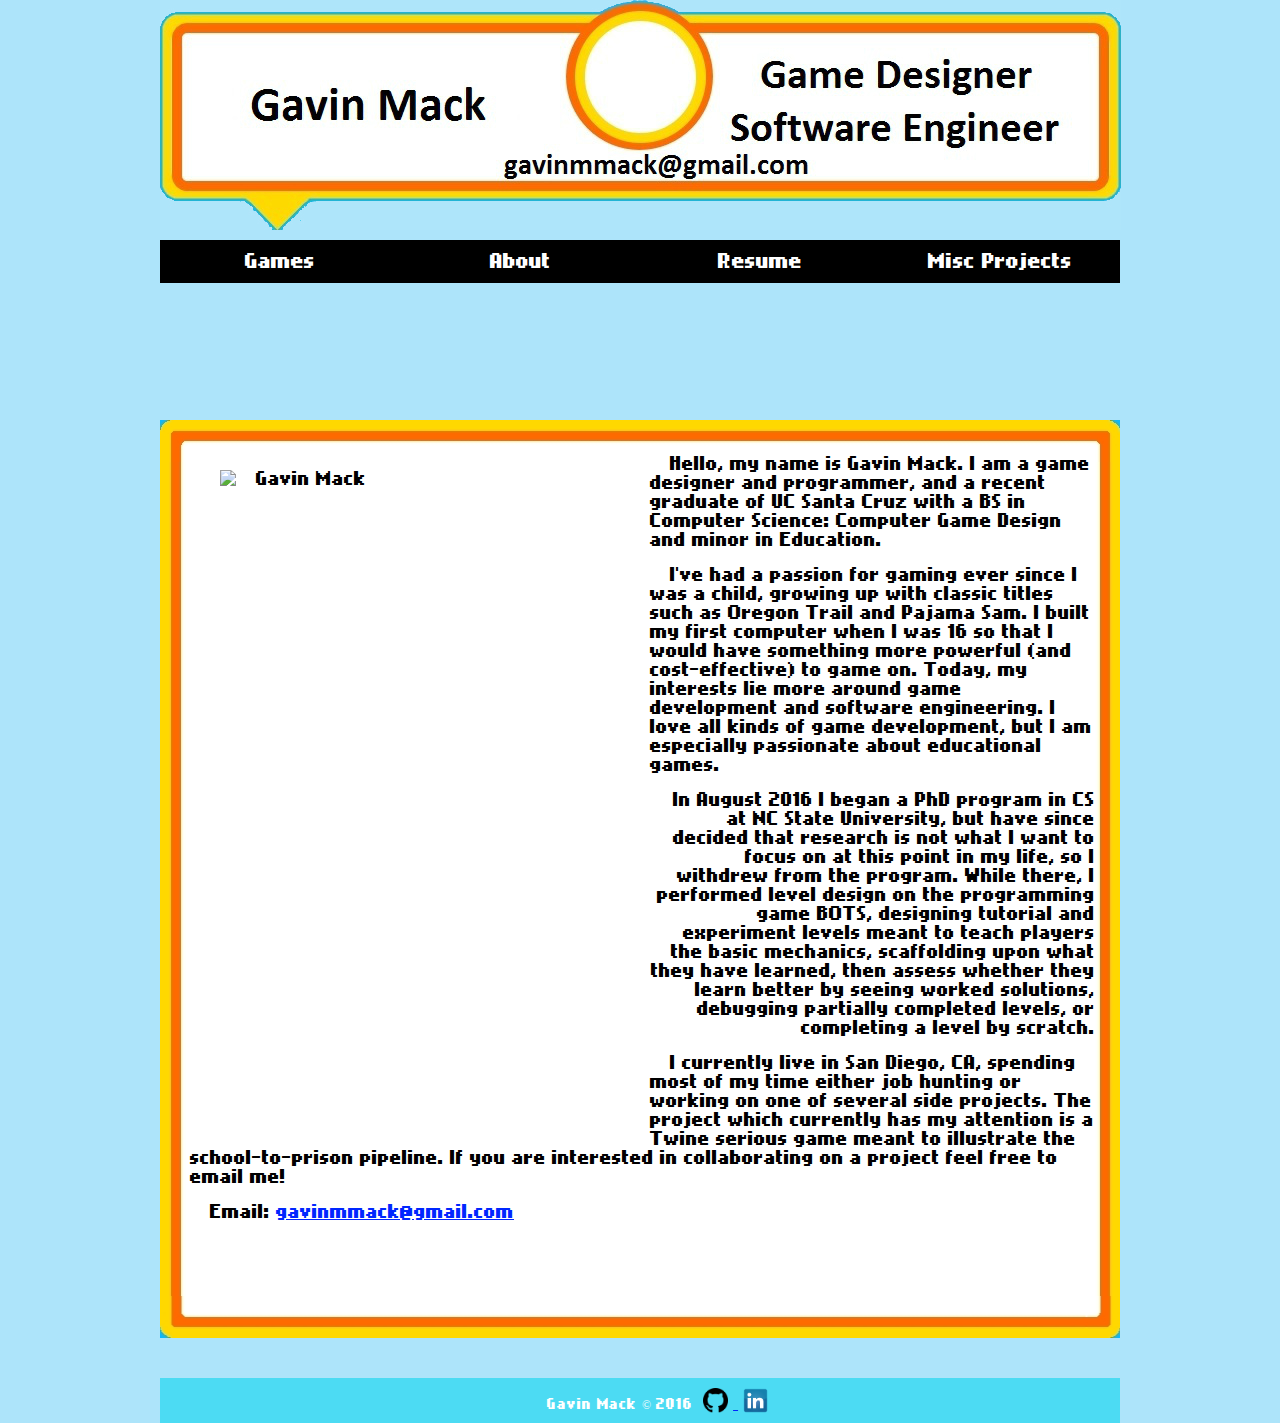
==== about.html @ 0bde6eca "updates" ====
<!DOCTYPE html PUBLIC "-//W3C//DTD XHTML 1.0 Transitional//EN" "http://www.w3.org/TR/xhtml1/DTD/xhtml1-transitional.dtd">
<html xmlns="http://www.w3.org/1999/xhtml">
<link rel="shortcut icon" href="favicon.ico" />
<script src="scripts/jquery-latest.js" type="text/javascript"></script>
<script src="scripts/thickbox.js" type="text/javascript"></script>
<link href="css/thickbox.css" rel="stylesheet" type="text/css" />
<script type="text/javascript">
function MM_preloadImages() { //v3.0
  var d=document; if(d.images){ if(!d.MM_p) d.MM_p=new Array();
    var i,j=d.MM_p.length,a=MM_preloadImages.arguments; for(i=0; i<a.length; i++)
    if (a[i].indexOf("#")!=0){ d.MM_p[j]=new Image; d.MM_p[j++].src=a[i];}}
}
function MM_swapImgRestore() { //v3.0
  var i,x,a=document.MM_sr; for(i=0;a&&i<a.length&&(x=a[i])&&x.oSrc;i++) x.src=x.oSrc;
}
function MM_findObj(n, d) { //v4.01
  var p,i,x;  if(!d) d=document; if((p=n.indexOf("?"))>0&&parent.frames.length) {
    d=parent.frames[n.substring(p+1)].document; n=n.substring(0,p);}
  if(!(x=d[n])&&d.all) x=d.all[n]; for (i=0;!x&&i<d.forms.length;i++) x=d.forms[i][n];
  for(i=0;!x&&d.layers&&i<d.layers.length;i++) x=MM_findObj(n,d.layers[i].document);
  if(!x && d.getElementById) x=d.getElementById(n); return x;
}

function MM_swapImage() { //v3.0
  var i,j=0,x,a=MM_swapImage.arguments; document.MM_sr=new Array; for(i=0;i<(a.length-2);i+=3)
   if ((x=MM_findObj(a[i]))!=null){document.MM_sr[j++]=x; if(!x.oSrc) x.oSrc=x.src; x.src=a[i+2];}
}
</script>
<head>
<meta http-equiv="Content-Type" content="text/html; charset=utf-8" />
<title>Gavin Mack - About</title>
<link href="gamestylesheet.css" rel="stylesheet" type="text/css" />
<script src="SpryAssets/SpryMenuBar.js" type="text/javascript"></script>
<link href="SpryAssets/SpryMenuBarHorizontal.css" rel="stylesheet" type="text/css" />

</head>


<body>
<div class="container">
  <div class="header"><!-- end .header --><a href="index.html"><img src="images/banner_front.jpg" alt="Gavin Mack, Game Designer, Software Engineer" width="961" height="230" /></a></div>
  <div class="content">
  <ul id="MenuBar1" class="MenuBarHorizontal">
    <li><a class="MenuBarItemSubmenu" href="index.html">Games</a>
      <ul>
		<li><a href="squabblesquad.html" title="squabblesquad">Birds At Arms</a></li>
		<li><a href="antigen.html" title="antigen">Antigen</a></li>
		<li><a href="pemdamonium.html" title="pemdamonium">Pemdamonium</a></li>
      </ul>
    </li>
    <li><a href="about.html">About</a></li>
    <li><a href="resume.html">Resume</a></li>
    <li><a href="misc.html">Misc Projects</a></li>
  </ul>
  <h1>&nbsp;</h1>
  <p class="content">&nbsp;</p>
  <div id="slideshow-caption2">
    <div class="container" id="propsumm">
    <p>&nbsp;</p>
    <p><img src="images/portrait.jpg" alt="Gavin Mack" width="400" height="650" hspace="30" vspace="15" align="left" /></p>
	<p align="left">Hello, my name is Gavin Mack. I am a game designer and programmer, and a recent graduate of UC Santa Cruz with a BS in Computer Science: Computer Game Design and minor in Education.</p>
	<p align="left">I've had a passion for gaming ever since I was a child, growing up with classic titles such as Oregon Trail and Pajama Sam. I built my first computer when I was 16 so that I would have something more powerful (and cost-effective) to game on. Today, my interests lie more around game development and software engineering. I love all kinds of game development, but I am especially passionate about educational games.</p>
  <p align="right">In August 2016 I began a PhD program in CS at NC State University, but have since decided that research is not what I want to focus on at this point in my life, so I withdrew from the program. While there, I performed level design on the programming game BOTS, designing tutorial and experiment levels meant to teach players the basic mechanics, scaffolding upon what they have learned, then assess whether they learn better by seeing worked solutions, debugging partially completed levels, or completing a level by scratch.</p>
	<p align="left">I currently live in San Diego, CA, spending most of my time either job hunting or working on one of several side projects. The project which currently has my attention is a Twine serious game meant to illustrate the school-to-prison pipeline. If you are interested in collaborating on a project feel free to email me!</p>
<p>Email: <a href="mailto:gavinmmack@gmail.com">gavinmmack@gmail.com</a></p>
<p>&nbsp;</p>
<p>&nbsp;</p>
</div>
	
	
	
</div>
<!--It is safe to delete this if captions are disabled-->
<div id="slideshow-caption"></div>
  </div>
  <div class="footer">Gavin Mack &copy; 2016 
  <a href="https://github.com/gmmack"><img src="images/githubicon.png" alt="github" name="github" width="25" height="25" hspace="5" border="0" align="absbottom" id="twitter" /> </a>
  <a href="https://www.linkedin.com/in/gavinmack"> <img src="images/linkedinicon.png" alt="linkedIn" name="linkedin" width="25" height="25" hspace="5" border="0" align="absbottom" id="linkedin" /></a><br />
  <!-- end .footer --></div>
<!-- end .container --></div>
<script type="text/javascript">
var MenuBar1 = new Spry.Widget.MenuBar("MenuBar1", {imgDown:"SpryAssets/SpryMenuBarDownHover.gif", imgRight:"SpryAssets/SpryMenuBarRightHover.gif"});
</script>
</body>
</html>
---- gamestylesheet.css ----
@font-face{
	font-family: 'myFont';
	src: url('fonts/nokiafc22.ttf');
}
body {
	
	background: #ade4fa;
	margin: auto;
	padding: 0;
	color: #000;
	background-color: #ade4fa;
	background-image: url(images/navBarTest.jpg);
	background-repeat: repeat-x;
}

/* ~~ Element/tag selectors ~~ */
ul, ol, dl { /* Due to variations between browsers, it's best practices to zero padding and margin on lists. For consistency, you can either specify the amounts you want here, or on the list items (LI, DT, DD) they contain. Remember that what you do here will cascade to the .nav list unless you write a more specific selector. */
	padding: 0;
	margin: 0;
}
a img { /* this selector removes the default blue border displayed in some browsers around an image when it is surrounded by a link */
	border: none;
}
/* ~~ Styling for your site's links must remain in this order - including the group of selectors that create the hover effect. ~~ */
a:link {
	color: #0026FF;
	text-decoration: underline; /* unless you style your links to look extremely unique, it's best to provide underlines for quick visual identification */
}
a:visited {
	color: #0026FF;
	text-decoration: underline;
}
a:hover, a:active, a:focus { /* this group of selectors will give a keyboard navigator the same hover experience as the person using a mouse. */
	text-decoration: none;
}

/* ~~ this fixed width container surrounds the other divs ~~ */
.container {
	width: 960px; /* the auto value on the sides, coupled with the width, centers the layout */
	background: #FFF;
	margin: 0 auto;
}
#propagandaBulletPoints {
	font-family: "nokia Cellphone FC", Arial;
	font-size: 14px;
	line-height: 10px;
	height: 133px;
	width: 480px;
	text-align: center;
	text-indent: 15px;
	float: left;
	white-space: normal;
	padding-top: 22px;
	color: #000;
	background-image: url(images/Propaganda_thumbs&Large/personalContribImage.jpg);
}
#testdownload {
	height: 155px;
	width: 480px;
	float: right;
	margin-top: -59px;
	text-align: left;
	text-indent: 25px;
}
#gameBannerTop {
	background-image: url(images/Squabble Squad_thumbs&Large/Squabble SquadTitleBANNER.jpg);
	height: 125px;
	width: 961px;
	text-align: center;
	text-indent: 480px;
	font-family: "nokia Cellphone FC", Arial;
	font-size: 14px;
	line-height: 12px;
	padding-top: 30px;
}

/* ~~ the header is not given a width. It will extend the full width of your layout. It contains an image placeholder that should be replaced with your own linked logo ~~ */
.header {
	background: #ADB96E;
}

/* ~~ This is the layout information. ~~ 

1) Padding is only placed on the top and/or bottom of the div. The elements within this div have padding on their sides. This saves you from any "box model math". Keep in mind, if you add any side padding or border to the div itself, it will be added to the width you define to create the *total* width. You may also choose to remove the padding on the element in the div and place a second div within it with no width and the padding necessary for your design.

*/
p {
	text-indent: 20px;
	margin-left: 30px;
	margin-right: 25px;
}

.content {
	background-color: #ade4fa;
	right: 300px;
	text-align: center;
	font-family: Fixedsys;
	font-size: 20px;
	text-indent: 0px;
	padding-top: 10px;
	padding-right: 0;
	padding-bottom: 10px;
	padding-left: 280;
}

/* ~~ The footer ~~ */
.footer {
	color: #FFF;
	background-color: #4cdbf3;
	font-family: 'myFont';
	width: 960px;
	padding-top: 10px;
	padding-right: 0;
	padding-bottom: 10px;
	padding-left: 0;
	position: absolute;
	bottom: auto;
	margin: auto;
	margin-top: 30px;
	height: auto;
	text-indent: 40px;
	font-size: 12px;
	text-align: center;
}

/* ~~ miscellaneous float/clear classes ~~ */
.fltrt {  /* this class can be used to float an element right in your page. The floated element must precede the element it should be next to on the page. */
	float: right;
	margin-left: 8px;
	color: #67ABFF;
}
.fltlft { /* this class can be used to float an element left in your page. The floated element must precede the element it should be next to on the page. */
	float: left;
	margin-right: 8px;
	background-color: #003;
}
.clearfloat { /* this class can be placed on a <br /> or empty div as the final element following the last floated div (within the #container) if the #footer is removed or taken out of the #container */
	clear:both;
	height:0;
	font-size: 1px;
	line-height: 0px;
}


#bold {
	font-family: Arial, Helvetica, sans-serif;
	font-size: 20px;
	color: #FFF;
	text-indent: 275pt;
}
#thumbs {
	height: 150px;
	width: 951px;
	border: 5px solid #FFF;
	
	
}

#propsumm {
	font-family: "myFont";
	color: #000;
	background-color: #000;
	height: auto;
	width: 960px;
	text-align: left;
	text-indent: 0pt;
	font-size: 16px;
	line-height: 19px;
	background-image: url(images/backgroundtop.jpg), url(images/backgroundbottom.jpg), url(images/backgroundmiddle.jpg);
	background-repeat: no-repeat, no-repeat, repeat-y;
	background-position: left top, center bottom, left top;
	background-size: auto;
	padding-bottom: 30px;
	border-bottom-width: 0px;
	border-left-width: 0px;
	border-right-width: 0px;
	border-top-width: 0px;
}
---- SpryAssets/SpryMenuBarHorizontal.css ----
@charset "UTF-8";

/* SpryMenuBarHorizontal.css - version 0.6 - Spry Pre-Release 1.6.1 */

/* Copyright (c) 2006. Adobe Systems Incorporated. All rights reserved. */

/*******************************************************************************

 LAYOUT INFORMATION: describes box model, positioning, z-order

 *******************************************************************************/
@font-face{
	font-family: 'myFont';
	src: url('nokiafc22.ttf');
}
/* The outermost container of the Menu Bar, an auto width box with no margin or padding */
ul.MenuBarHorizontal
{
	margin: 0;
	padding: 0;
	list-style-type: none;
	font-size: 100%;
	cursor: default;
	width: auto;
}
/* Set the active Menu Bar with this class, currently setting z-index to accomodate IE rendering bug: http://therealcrisp.xs4all.nl/meuk/IE-zindexbug.html */
ul.MenuBarActive
{
	z-index: 1500;
}
/* Menu item containers, position children relative to this container and are a fixed width */
ul.MenuBarHorizontal li
{
	margin: 0;
	padding: 0;
	list-style-type: none;
	font-size: 100%;
	position: relative;
	cursor: pointer;
	width: 240px;
	float: left;
	left: 0;
}
/* Submenus should appear below their parent (top: 0) with a higher z-index, but they are initially off the left side of the screen (-1000em) */
ul.MenuBarHorizontal ul
{
	margin: 0;
	padding: 0;
	list-style-type: none;
	font-size: 100%;
	z-index: 1020;
	cursor: default;
	width: 160px;
	position: absolute;
	left: -1000em;
	height: 300px;
	font-family: 'myFont', Arial;
}
/* Submenu that is showing with class designation MenuBarSubmenuVisible, we set left to auto so it comes onto the screen below its parent menu item */
ul.MenuBarHorizontal ul.MenuBarSubmenuVisible
{
	left: auto;
}
/* Menu item containers are same fixed width as parent */
ul.MenuBarHorizontal ul li
{
	width: 240px;
	font-family: 'myFont', Arial;
}
/* Submenus should appear slightly overlapping to the right (95%) and up (-5%) */
ul.MenuBarHorizontal ul ul
{
	position: absolute;
	margin: -5% 0 0 95%;
}
/* Submenu that is showing with class designation MenuBarSubmenuVisible, we set left to 0 so it comes onto the screen */
ul.MenuBarHorizontal ul.MenuBarSubmenuVisible ul.MenuBarSubmenuVisible
{
	left: auto;
	top: 0;
}

/*******************************************************************************

 DESIGN INFORMATION: describes color scheme, borders, fonts

 *******************************************************************************/

/* Submenu containers have borders on all sides */
ul.MenuBarHorizontal ul
{
	border: 0px solid #CCC;
}
/* Menu items are a light gray block with padding and no text decoration */
ul.MenuBarHorizontal a
{
	display: block;
	cursor: pointer;
	background-color: #000;
	padding: 0.5em 0.75em;
	color: #FFF;
	text-decoration: none;
	font-size: 18px;
	font-family: 'myFont';
	text-align: center;
}
/* Menu items that have mouse over or focus have a blue background and white text */
ul.MenuBarHorizontal a:hover, ul.MenuBarHorizontal a:focus
{
	background-color: #000;
	color: #FFF;
	font-family: 'myFont';
	text-align: center;
}
/* Menu items that are open with submenus are set to MenuBarItemHover with a blue background and white text */
ul.MenuBarHorizontal a.MenuBarItemHover, ul.MenuBarHorizontal a.MenuBarItemSubmenuHover, ul.MenuBarHorizontal a.MenuBarSubmenuVisible
{
	background-color: #FFF;
	color: #000;
}

/*******************************************************************************

 SUBMENU INDICATION: styles if there is a submenu under a given menu item

 *******************************************************************************/

/* Menu items that have a submenu have the class designation MenuBarItemSubmenu and are set to use a background image positioned on the far left (95%) and centered vertically (50%) */
ul.MenuBarHorizontal a.MenuBarItemSubmenu
{
	background-image: url(SpryMenuBarDown.gif);
	background-repeat: no-repeat;
	background-position: 95% 50%;
	font-family: 'myFont';
	text-align: center;
}
/* Menu items that have a submenu have the class designation MenuBarItemSubmenu and are set to use a background image positioned on the far left (95%) and centered vertically (50%) */
ul.MenuBarHorizontal ul a.MenuBarItemSubmenu
{
	background-image: url(SpryMenuBarRight.gif);
	background-repeat: no-repeat;
	background-position: 95% 50%;
}
/* Menu items that are open with submenus have the class designation MenuBarItemSubmenuHover and are set to use a "hover" background image positioned on the far left (95%) and centered vertically (50%) */
ul.MenuBarHorizontal a.MenuBarItemSubmenuHover
{
	background-image: url(SpryMenuBarDownHover.gif);
	background-repeat: no-repeat;
	background-position: 95% 50%;
}
/* Menu items that are open with submenus have the class designation MenuBarItemSubmenuHover and are set to use a "hover" background image positioned on the far left (95%) and centered vertically (50%) */
ul.MenuBarHorizontal ul a.MenuBarItemSubmenuHover
{
	background-image: url(SpryMenuBarRightHover.gif);
	background-repeat: no-repeat;
	background-position: 95% 50%;
}

/*******************************************************************************

 BROWSER HACKS: the hacks below should not be changed unless you are an expert

 *******************************************************************************/

/* HACK FOR IE: to make sure the sub menus show above form controls, we underlay each submenu with an iframe */
ul.MenuBarHorizontal iframe
{
	position: fixed;
	z-index: 1;



	filter:alpha(opacity:0.1);
}
/* HACK FOR IE: to stabilize appearance of menu items; the slash in float is to keep IE 5.0 from parsing */
@media screen, projection
{
	ul.MenuBarHorizontal li.MenuBarItemIE
	{
	display: inline;
	f\loat: left;
	background: #FFF;
	}
}
#personalcontribution {
	font-family: Arial, Helvetica, sans-serif;
	font-size: 18px;
	color: #FFF;
	text-indent: 50pt;
	background-color: #000;
	width: 240px;
	line-height: 10px;
}
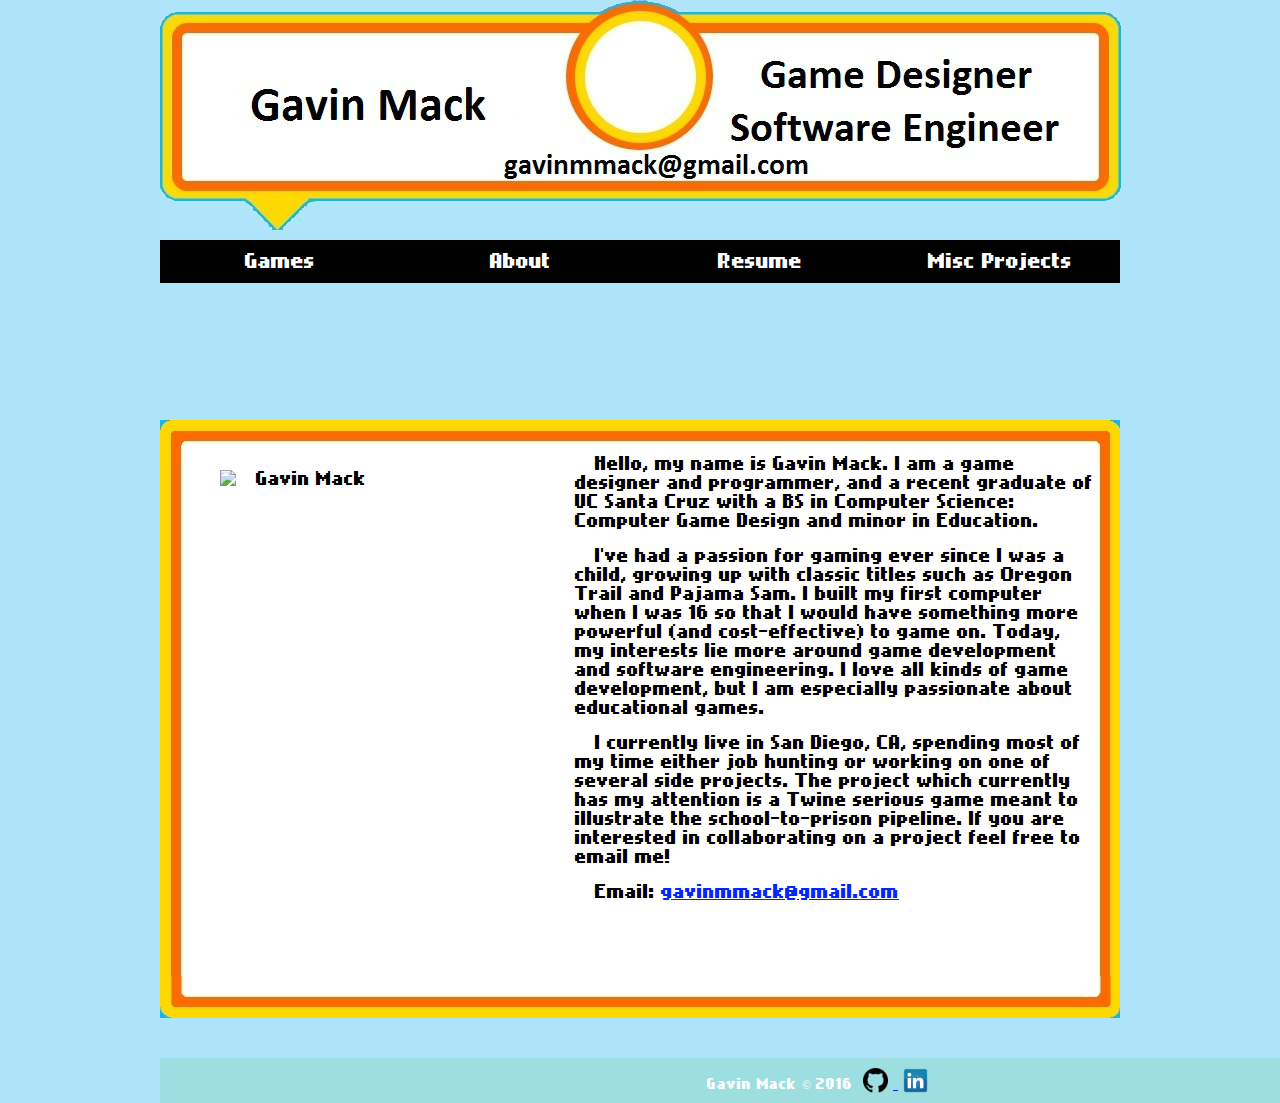
==== commit 8952c040: "testing" ====
--- a/about.html
+++ b/about.html
@@ -58,10 +58,10 @@
   <div id="slideshow-caption2">
     <div class="container" id="propsumm">
     <p>&nbsp;</p>
-    <p><img src="images/portrait.jpg" alt="Gavin Mack" width="400" height="650" hspace="30" vspace="15" align="left" /></p>
+    <p><img src="images/portrait.jpg" alt="Gavin Mack" width="325" height="500" hspace="30" vspace="15" align="left" /></p>
 	<p align="left">Hello, my name is Gavin Mack. I am a game designer and programmer, and a recent graduate of UC Santa Cruz with a BS in Computer Science: Computer Game Design and minor in Education.</p>
 	<p align="left">I've had a passion for gaming ever since I was a child, growing up with classic titles such as Oregon Trail and Pajama Sam. I built my first computer when I was 16 so that I would have something more powerful (and cost-effective) to game on. Today, my interests lie more around game development and software engineering. I love all kinds of game development, but I am especially passionate about educational games.</p>
-  <p align="right">In August 2016 I began a PhD program in CS at NC State University, but have since decided that research is not what I want to focus on at this point in my life, so I withdrew from the program. While there, I performed level design on the programming game BOTS, designing tutorial and experiment levels meant to teach players the basic mechanics, scaffolding upon what they have learned, then assess whether they learn better by seeing worked solutions, debugging partially completed levels, or completing a level by scratch.</p>
+  <!--<p align="left">In August 2016 I began a PhD program in CS at NC State University, but have since decided that research is not what I want to focus on at this point in my life, so I withdrew from the program. While there, I performed level design on the programming game BOTS, designing tutorial and experiment levels meant to teach players the basic mechanics, scaffolding upon what they have learned, then assess whether they learn better by seeing worked solutions, debugging partially completed levels, or completing a level by scratch.</p>-->
 	<p align="left">I currently live in San Diego, CA, spending most of my time either job hunting or working on one of several side projects. The project which currently has my attention is a Twine serious game meant to illustrate the school-to-prison pipeline. If you are interested in collaborating on a project feel free to email me!</p>
 <p>Email: <a href="mailto:gavinmmack@gmail.com">gavinmmack@gmail.com</a></p>
 <p>&nbsp;</p>
--- a/gamestylesheet.css
+++ b/gamestylesheet.css
@@ -107,9 +107,9 @@
 /* ~~ The footer ~~ */
 .footer {
 	color: #FFF;
-	background-color: #4cdbf3;
+	background-color: #9ddfe1;
 	font-family: 'myFont';
-	width: 960px;
+	width: 100%;
 	padding-top: 10px;
 	padding-right: 0;
 	padding-bottom: 10px;
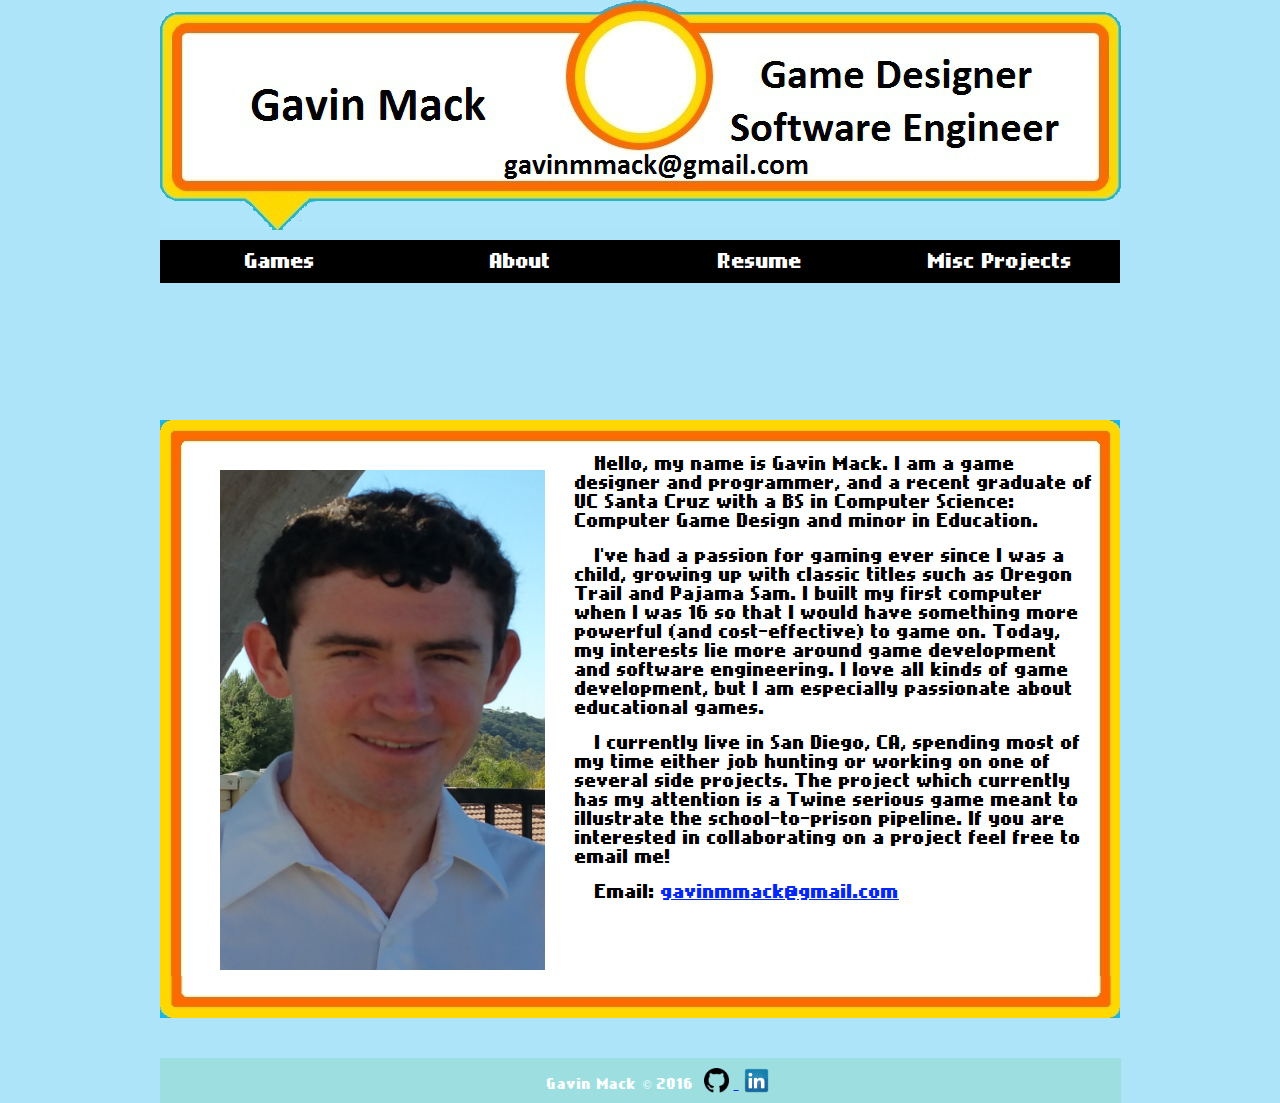
==== commit 21cd11ff: "picture added" ====
--- a/about.html
+++ b/about.html
@@ -58,7 +58,7 @@
   <div id="slideshow-caption2">
     <div class="container" id="propsumm">
     <p>&nbsp;</p>
-    <p><img src="images/portrait.jpg" alt="Gavin Mack" width="325" height="500" hspace="30" vspace="15" align="left" /></p>
+    <p><img src="images/Gav_headshot.jpg" alt="Gavin Mack" width="325" height="500" hspace="30" vspace="15" align="left" /></p>
 	<p align="left">Hello, my name is Gavin Mack. I am a game designer and programmer, and a recent graduate of UC Santa Cruz with a BS in Computer Science: Computer Game Design and minor in Education.</p>
 	<p align="left">I've had a passion for gaming ever since I was a child, growing up with classic titles such as Oregon Trail and Pajama Sam. I built my first computer when I was 16 so that I would have something more powerful (and cost-effective) to game on. Today, my interests lie more around game development and software engineering. I love all kinds of game development, but I am especially passionate about educational games.</p>
   <!--<p align="left">In August 2016 I began a PhD program in CS at NC State University, but have since decided that research is not what I want to focus on at this point in my life, so I withdrew from the program. While there, I performed level design on the programming game BOTS, designing tutorial and experiment levels meant to teach players the basic mechanics, scaffolding upon what they have learned, then assess whether they learn better by seeing worked solutions, debugging partially completed levels, or completing a level by scratch.</p>-->
--- a/gamestylesheet.css
+++ b/gamestylesheet.css
@@ -109,7 +109,7 @@
 	color: #FFF;
 	background-color: #9ddfe1;
 	font-family: 'myFont';
-	width: 100%;
+	width: 961px;
 	padding-top: 10px;
 	padding-right: 0;
 	padding-bottom: 10px;
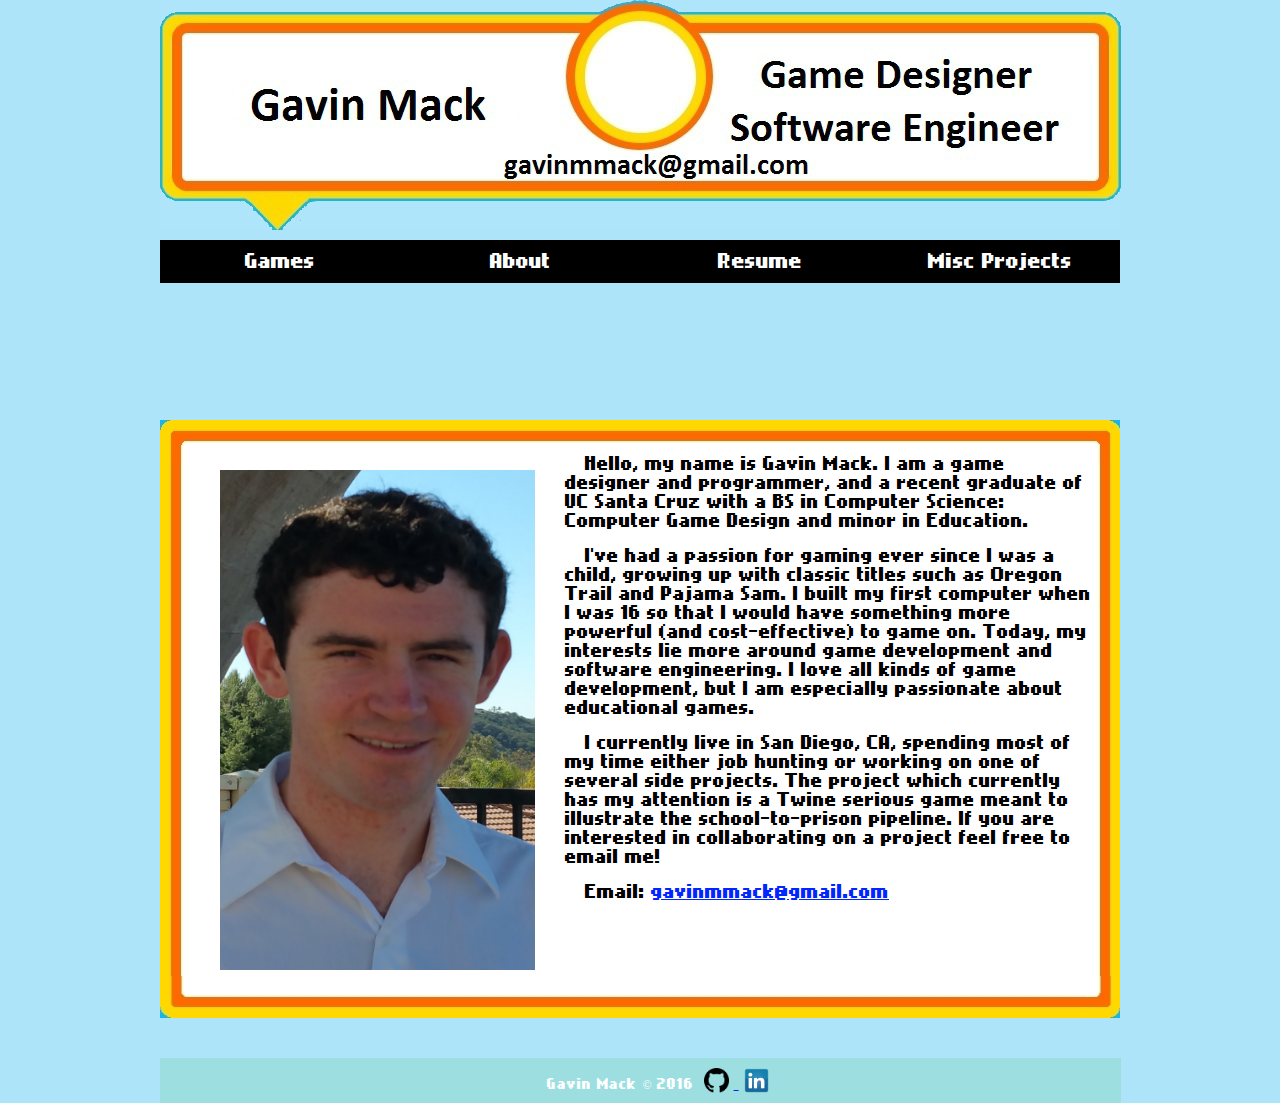
==== commit f01d1cf4: "image edit" ====
--- a/about.html
+++ b/about.html
@@ -58,7 +58,7 @@
   <div id="slideshow-caption2">
     <div class="container" id="propsumm">
     <p>&nbsp;</p>
-    <p><img src="images/Gav_headshot.jpg" alt="Gavin Mack" width="325" height="500" hspace="30" vspace="15" align="left" /></p>
+    <p><img src="images/Gav_headshot.jpg" alt="Gavin Mack" width="315" height="500" hspace="30" vspace="15" align="left" /></p>
 	<p align="left">Hello, my name is Gavin Mack. I am a game designer and programmer, and a recent graduate of UC Santa Cruz with a BS in Computer Science: Computer Game Design and minor in Education.</p>
 	<p align="left">I've had a passion for gaming ever since I was a child, growing up with classic titles such as Oregon Trail and Pajama Sam. I built my first computer when I was 16 so that I would have something more powerful (and cost-effective) to game on. Today, my interests lie more around game development and software engineering. I love all kinds of game development, but I am especially passionate about educational games.</p>
   <!--<p align="left">In August 2016 I began a PhD program in CS at NC State University, but have since decided that research is not what I want to focus on at this point in my life, so I withdrew from the program. While there, I performed level design on the programming game BOTS, designing tutorial and experiment levels meant to teach players the basic mechanics, scaffolding upon what they have learned, then assess whether they learn better by seeing worked solutions, debugging partially completed levels, or completing a level by scratch.</p>-->
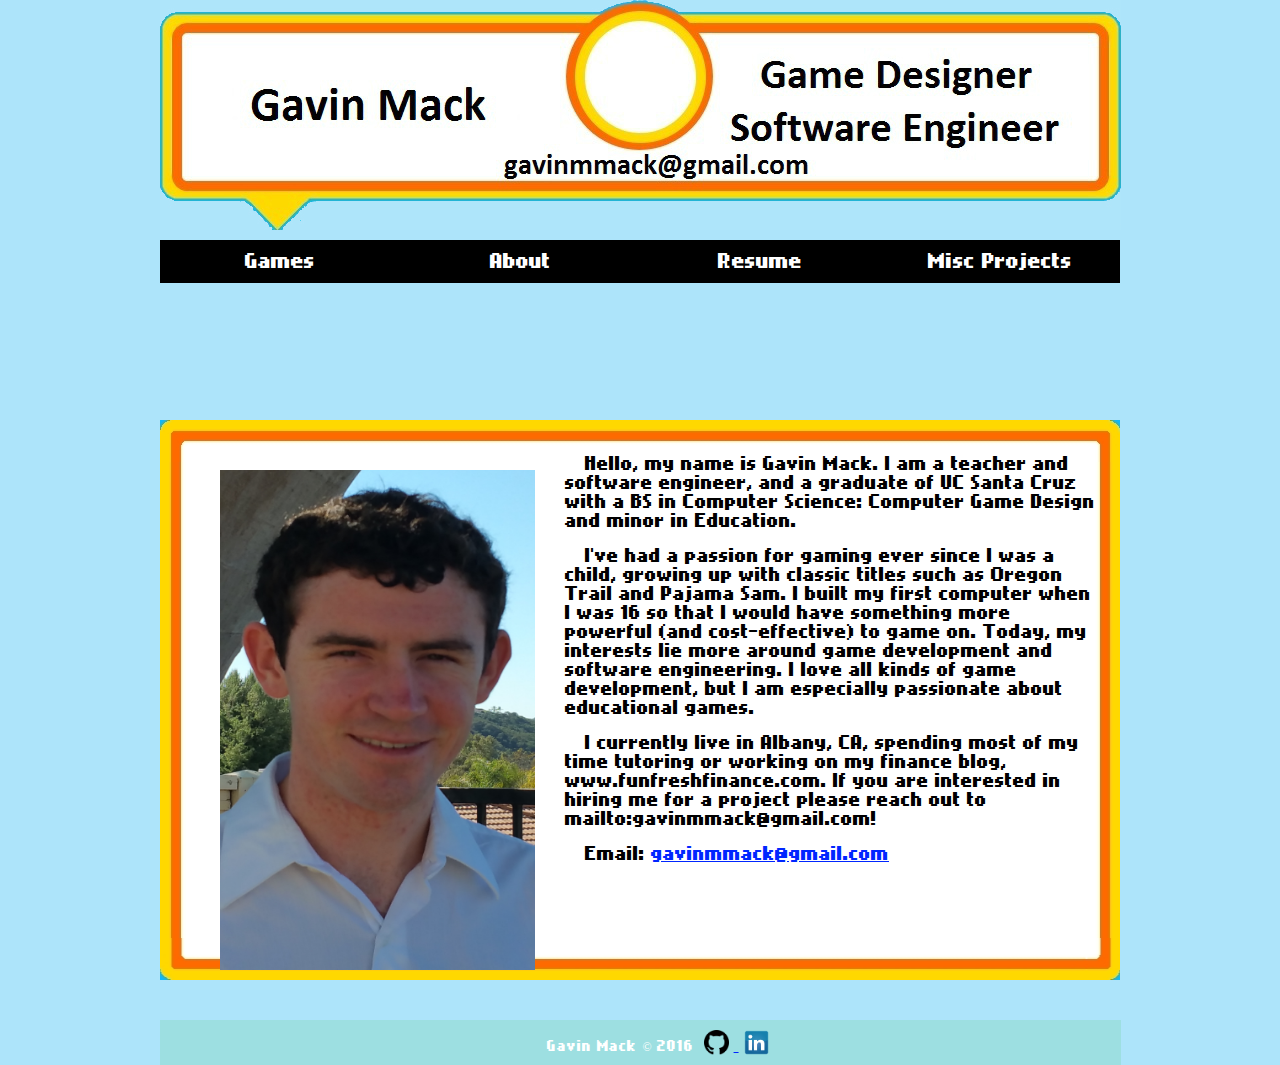
==== commit be4525cf: "Update about.html" ====
--- a/about.html
+++ b/about.html
@@ -33,7 +33,15 @@
 <link href="gamestylesheet.css" rel="stylesheet" type="text/css" />
 <script src="SpryAssets/SpryMenuBar.js" type="text/javascript"></script>
 <link href="SpryAssets/SpryMenuBarHorizontal.css" rel="stylesheet" type="text/css" />
+<!-- Global site tag (gtag.js) - Google Analytics -->
+<script async src="https://www.googletagmanager.com/gtag/js?id=G-MHN0EEBZJB"></script>
+<script>
+  window.dataLayer = window.dataLayer || [];
+  function gtag(){dataLayer.push(arguments);}
+  gtag('js', new Date());
 
+  gtag('config', 'G-MHN0EEBZJB');
+</script>
 </head>
 
 
@@ -59,10 +67,10 @@
     <div class="container" id="propsumm">
     <p>&nbsp;</p>
     <p><img src="images/Gav_headshot.jpg" alt="Gavin Mack" width="315" height="500" hspace="30" vspace="15" align="left" /></p>
-	<p align="left">Hello, my name is Gavin Mack. I am a game designer and programmer, and a recent graduate of UC Santa Cruz with a BS in Computer Science: Computer Game Design and minor in Education.</p>
+	<p align="left">Hello, my name is Gavin Mack. I am a teacher and software engineer, and a graduate of UC Santa Cruz with a BS in Computer Science: Computer Game Design and minor in Education.</p>
 	<p align="left">I've had a passion for gaming ever since I was a child, growing up with classic titles such as Oregon Trail and Pajama Sam. I built my first computer when I was 16 so that I would have something more powerful (and cost-effective) to game on. Today, my interests lie more around game development and software engineering. I love all kinds of game development, but I am especially passionate about educational games.</p>
   <!--<p align="left">In August 2016 I began a PhD program in CS at NC State University, but have since decided that research is not what I want to focus on at this point in my life, so I withdrew from the program. While there, I performed level design on the programming game BOTS, designing tutorial and experiment levels meant to teach players the basic mechanics, scaffolding upon what they have learned, then assess whether they learn better by seeing worked solutions, debugging partially completed levels, or completing a level by scratch.</p>-->
-	<p align="left">I currently live in San Diego, CA, spending most of my time either job hunting or working on one of several side projects. The project which currently has my attention is a Twine serious game meant to illustrate the school-to-prison pipeline. If you are interested in collaborating on a project feel free to email me!</p>
+	<p align="left">I currently live in Albany, CA, spending most of my time tutoring or working on my finance blog, www.funfreshfinance.com. If you are interested in hiring me for a project please reach out to mailto:gavinmmack@gmail.com!</p>
 <p>Email: <a href="mailto:gavinmmack@gmail.com">gavinmmack@gmail.com</a></p>
 <p>&nbsp;</p>
 <p>&nbsp;</p>
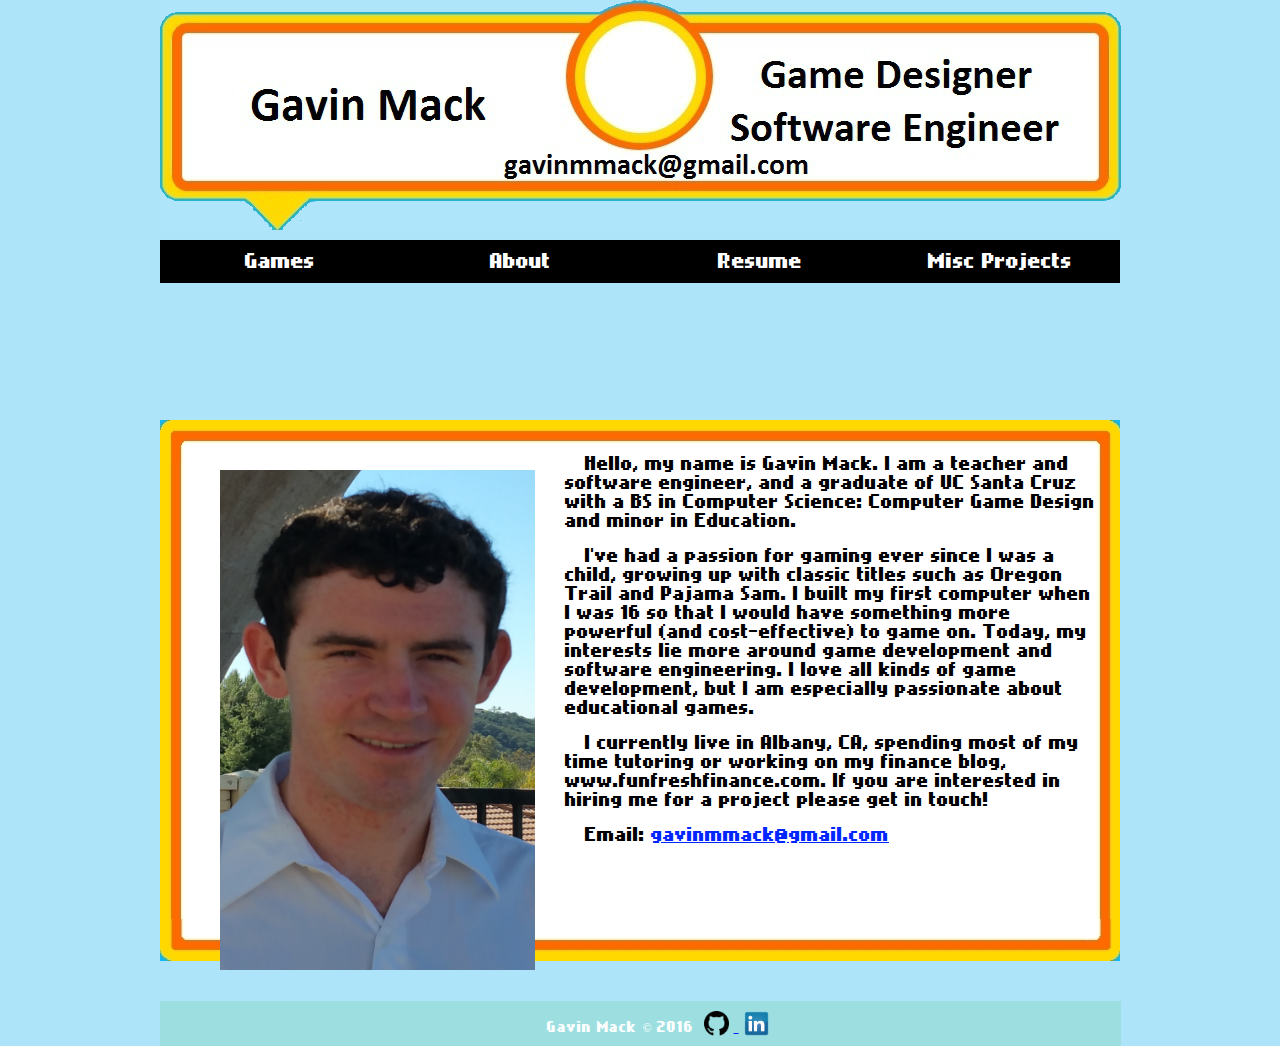
==== commit 292efe5c: "Update about.html" ====
--- a/about.html
+++ b/about.html
@@ -70,7 +70,7 @@
 	<p align="left">Hello, my name is Gavin Mack. I am a teacher and software engineer, and a graduate of UC Santa Cruz with a BS in Computer Science: Computer Game Design and minor in Education.</p>
 	<p align="left">I've had a passion for gaming ever since I was a child, growing up with classic titles such as Oregon Trail and Pajama Sam. I built my first computer when I was 16 so that I would have something more powerful (and cost-effective) to game on. Today, my interests lie more around game development and software engineering. I love all kinds of game development, but I am especially passionate about educational games.</p>
   <!--<p align="left">In August 2016 I began a PhD program in CS at NC State University, but have since decided that research is not what I want to focus on at this point in my life, so I withdrew from the program. While there, I performed level design on the programming game BOTS, designing tutorial and experiment levels meant to teach players the basic mechanics, scaffolding upon what they have learned, then assess whether they learn better by seeing worked solutions, debugging partially completed levels, or completing a level by scratch.</p>-->
-	<p align="left">I currently live in Albany, CA, spending most of my time tutoring or working on my finance blog, www.funfreshfinance.com. If you are interested in hiring me for a project please reach out to mailto:gavinmmack@gmail.com!</p>
+	<p align="left">I currently live in Albany, CA, spending most of my time tutoring or working on my finance blog, www.funfreshfinance.com. If you are interested in hiring me for a project please get in touch!</p>
 <p>Email: <a href="mailto:gavinmmack@gmail.com">gavinmmack@gmail.com</a></p>
 <p>&nbsp;</p>
 <p>&nbsp;</p>
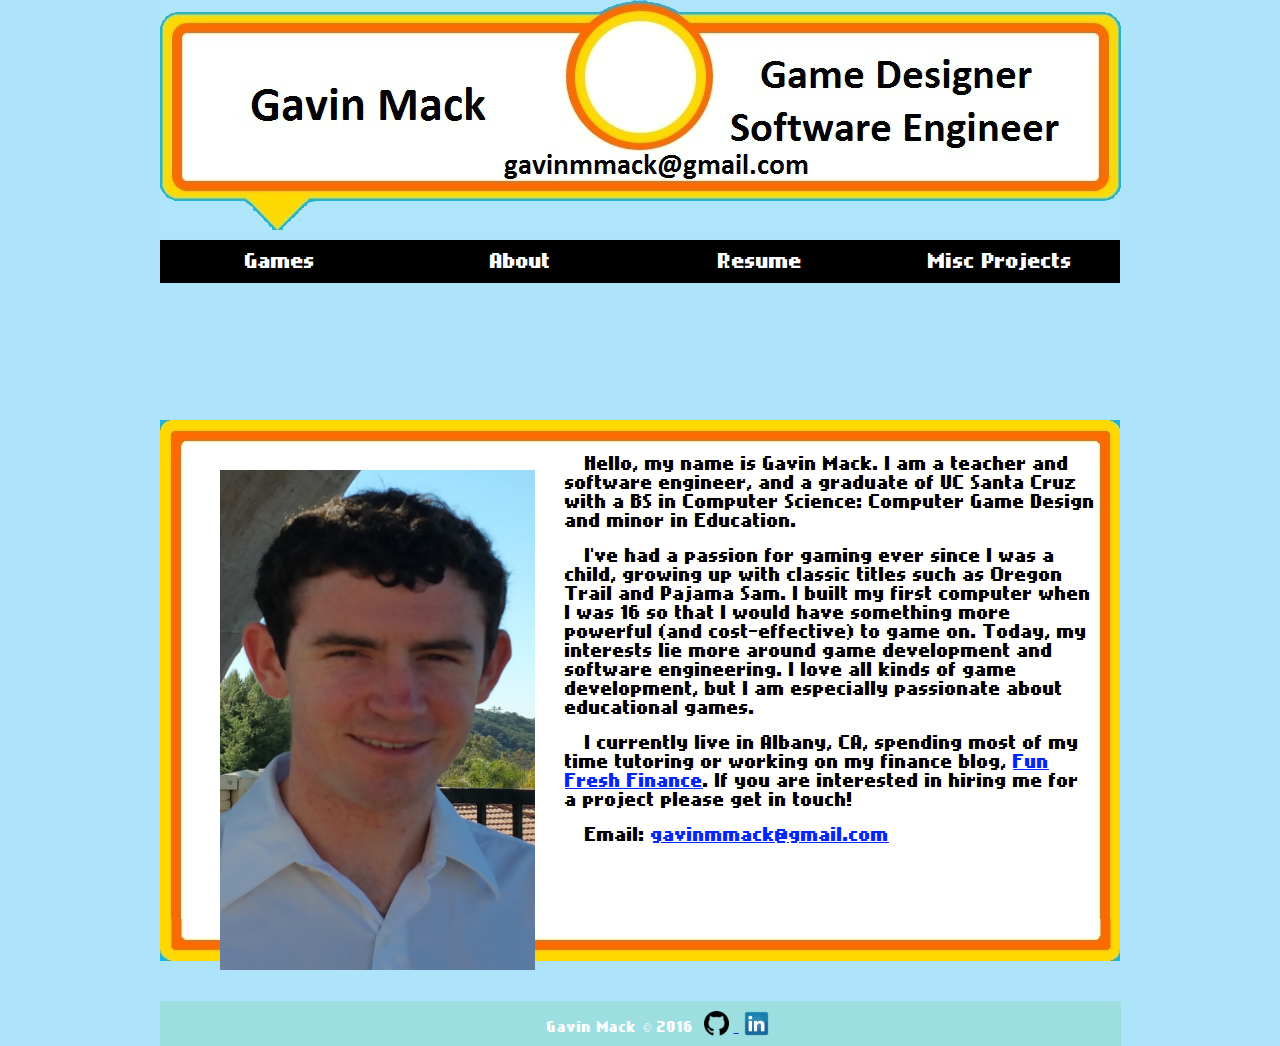
==== commit 093bc097: "Update about.html" ====
--- a/about.html
+++ b/about.html
@@ -70,7 +70,7 @@
 	<p align="left">Hello, my name is Gavin Mack. I am a teacher and software engineer, and a graduate of UC Santa Cruz with a BS in Computer Science: Computer Game Design and minor in Education.</p>
 	<p align="left">I've had a passion for gaming ever since I was a child, growing up with classic titles such as Oregon Trail and Pajama Sam. I built my first computer when I was 16 so that I would have something more powerful (and cost-effective) to game on. Today, my interests lie more around game development and software engineering. I love all kinds of game development, but I am especially passionate about educational games.</p>
   <!--<p align="left">In August 2016 I began a PhD program in CS at NC State University, but have since decided that research is not what I want to focus on at this point in my life, so I withdrew from the program. While there, I performed level design on the programming game BOTS, designing tutorial and experiment levels meant to teach players the basic mechanics, scaffolding upon what they have learned, then assess whether they learn better by seeing worked solutions, debugging partially completed levels, or completing a level by scratch.</p>-->
-	<p align="left">I currently live in Albany, CA, spending most of my time tutoring or working on my finance blog, www.funfreshfinance.com. If you are interested in hiring me for a project please get in touch!</p>
+	<p align="left">I currently live in Albany, CA, spending most of my time tutoring or working on my finance blog, <a href="https://www.funfreshfinance.com">Fun Fresh Finance</a>. If you are interested in hiring me for a project please get in touch!</p>
 <p>Email: <a href="mailto:gavinmmack@gmail.com">gavinmmack@gmail.com</a></p>
 <p>&nbsp;</p>
 <p>&nbsp;</p>
